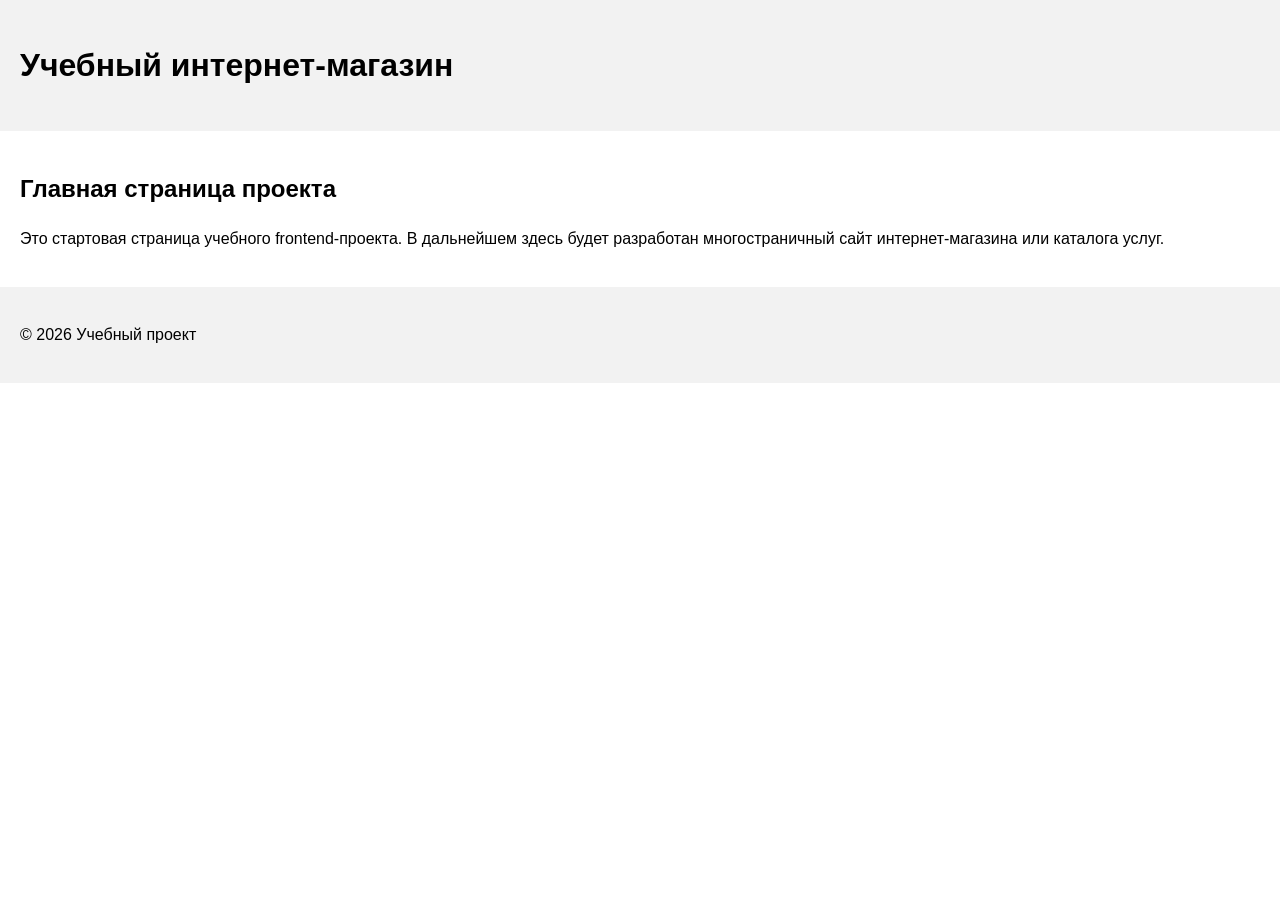
==== kr1-html-css-shop/index.html @ 00c58af6 "Первый коммит" ====
<!DOCTYPE html>
<html lang="ru">
<head>
  <meta charset="UTF-8">
  <meta name="viewport" content="width=device-width, initial-scale=1.0">
  <title>Каталог товаров</title>
  <link rel="stylesheet" href="css/style.css">
</head>
<body>
  <header>
    <h1>Учебный интернет-магазин</h1>
  </header>

  <main>
    <section>
      <h2>Главная страница проекта</h2>
      <p>
        Это стартовая страница учебного frontend-проекта.
        В дальнейшем здесь будет разработан многостраничный сайт
        интернет-магазина или каталога услуг.
      </p>
    </section>
  </main>

  <footer>
    <p>&copy; 2026 Учебный проект</p>
  </footer>
</body>
</html>
---- kr1-html-css-shop/css/style.css ----
body {
  margin: 0;
  font-family: Arial, sans-serif;
  line-height: 1.5;
}

header,
main,
footer {
  padding: 20px;
}

header {
  background-color: #f2f2f2;
}

footer {
  background-color: #f2f2f2;
}
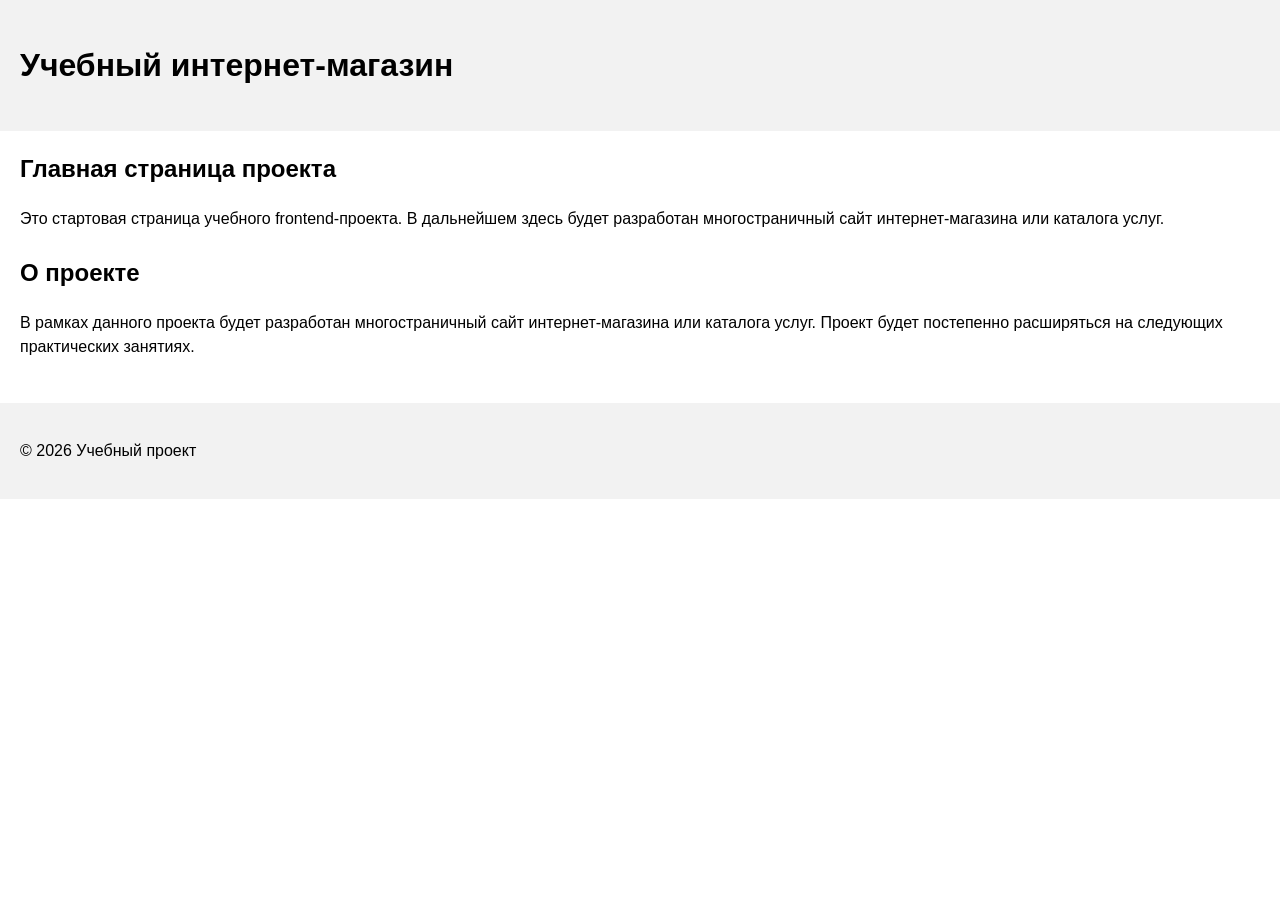
==== commit f87f266f: "asd" ====
--- a/kr1-html-css-shop/index.html
+++ b/kr1-html-css-shop/index.html
@@ -20,6 +20,14 @@
         интернет-магазина или каталога услуг.
       </p>
     </section>
+    <section>
+    <h2>О проекте</h2>
+    <p>
+        В рамках данного проекта будет разработан многостраничный сайт
+        интернет-магазина или каталога услуг. Проект будет постепенно
+        расширяться на следующих практических занятиях.
+    </p>
+    </section>
   </main>
 
   <footer>
--- a/kr1-html-css-shop/css/style.css
+++ b/kr1-html-css-shop/css/style.css
@@ -16,4 +16,11 @@
 
 footer {
   background-color: #f2f2f2;
+}
+section {
+  margin-bottom: 24px;
+}
+
+section h2 {
+  margin-top: 0;
 }
